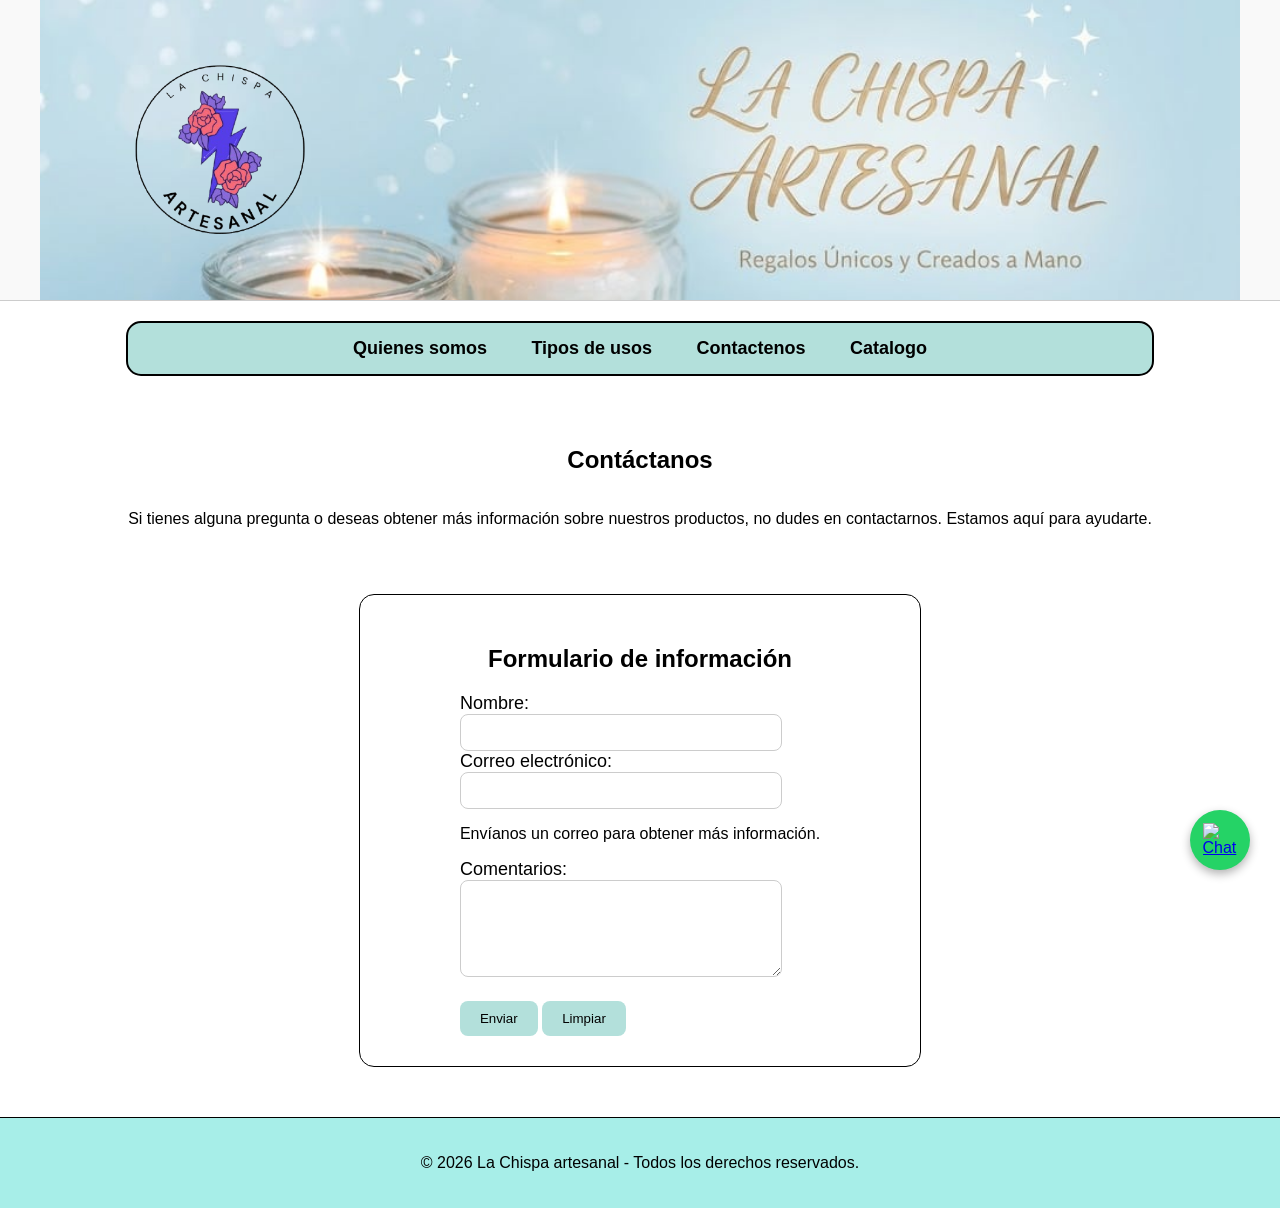
==== Contactenos.html @ 1afb6f52 "Mi primera versión de La Chispa Artesanal" ====
<!DOCTYPE html>
<html lang="es">
<head>
    <meta charset="UTF-8">
    <meta name="viewport" content="width=device-width, initial-scale=1.0">
    <title>Document</title>
    <link rel="stylesheet" href="style.css">
</head>
<body>

<header class="header-container">
        <div class="logo-container">
            <a href="index.html">
            <img src="Imagenes\La chispa artesanal.jpg" alt="La chispa artesanal" class="imagen-fondo">
            <img src="Imagenes\LogoChispa-removebg-preview.png" alt="Logo" class="imagen-frente">
            </a>
        </div>
</header>

    <nav>
        <a href="Quienes-somos.html">Quienes somos</a>
        <a href="Usos.html">Tipos de usos</a>
        <a href="Contactenos.html">Contactenos</a>
        <a href="Catalogo.html">Catalogo</a>
    </nav>

<article id="texto-contacto">
    <h2>Contáctanos</h2>
    <p>Si tienes alguna pregunta o deseas obtener más información sobre nuestros productos, no dudes en contactarnos. Estamos aquí para ayudarte.</p>
</article>

<article id="formulario">
    <h2>Formulario de información</h2>
    <form action="/procesador.php" method="post">
        <label for="nombre">Nombre:</label><br>
        <input type="text" id="nombre" name="nombre" required><br>
        
        <label for="email">Correo electrónico:</label><br>
        <input type="email" id="email" name="email" required><br>
        
        <p>Envíanos un correo para obtener más información.</p>
        
        <label for="comentarios">Comentarios:</label><br>
        <textarea id="comentarios" name="comentarios" rows="5" cols="50"></textarea><br>
        
        <input type="submit" value="Enviar">
        <input type="reset" value="Limpiar">
    </form> 
</article>

<a href="https://wa.me/573244243427?text=Hola%20La%20Chispa%20Artesanal,%20quisiera%20más%20información%20sobre%20sus%20productos." class="btn-whatsapp" target="_blank">
    <img src="https://upload.wikimedia.org/wikipedia/commons/6/6b/WhatsApp.svg" alt="Chat de WhatsApp">
</a>


<script src="script.js"></script>

    <footer>
        <p>&copy; 2026 La Chispa artesanal - Todos los derechos reservados.</p>
    </footer>

</body>
</html>
---- style.css ----
body {
    margin: 0;
    font-family: sans-serif;
}

.header-container {
    padding: 0; 
    display: flex;
    justify-content: center; 
    background-color: #f9f9f9;
    align-items: center;
    border-bottom: 1px solid #ccc;
    position: relative; 
}

.logo-container {
    position: relative; 
    width: 100%; 
    max-width: 1200px; 
    height: 300px; 
    margin: 0;
    display: block; 
    overflow: hidden; 
    perspective: 1000px; /* ¡Clave para que el efecto 3D se vea realista! */
}

.imagen-fondo {
    position: absolute; 
    top: 0;
    left: 0;
    width: 100%; 
    height: 100%; 
    object-fit: cover; 
    z-index: 1;
}

/* Combinamos todo en la misma clase que tiene la etiqueta <img> */
.imagen-frente {
    position: absolute; 
    top: 50%; 
    left: 15%; /* Excelente decisión moverlo a la izquierda para que no tape el centro del banner */
    transform: translate(-50%, -50%); 
    width: 400px; /* Te recomiendo darle un ancho fijo para que no se desproporcione al girar */
    height: auto; 
    z-index: 2;
    object-fit: contain;
    transform-style: preserve-3d;
    
    /* Agregamos la animación aquí */
    animation: girar 4s infinite linear;
}

/* Animación ajustada para no perder el centrado (translate) mientras gira */
@keyframes girar {
    from {
        transform: translate(-50%, -50%) rotateY(0deg);
    }
    to {
        transform: translate(-50%, -50%) rotateY(360deg);
    }
}

nav {
    text-align: center; 
    padding: 15px 0; 
    background-color: #b3e0db;
    border: 2px solid #000;
    border-radius: 15px;
    width: 80%;
    margin: 20px auto;
    transition: scale(1.05);  
}

nav a {
    color: black;
    margin: 0 20px; 
    text-decoration: none;
    font-weight: bold;
    font-size: 18px;
    transition: color 0.3s;
    transition: scale(1.05); 
}

nav a:hover {
    color: #1102be;
    transition: scale(1.05);  
}

.buscador {
    text-align: center; 
    margin-top: 50px; 
}

.buscador input, .buscador button {
    padding: 10px;
    font-size: 16px;
    margin: 5px;
}
 article {
    display: flex;
    flex-direction: column;
    align-items: center;
    margin-top: 50px; 
}
label {
    font-size: 18px;
    margin-bottom: 10px;
}
/* --- CONTENEDOR DEL CATÁLOGO --- */
.contenedor-catalogo {
    display: grid;
    /* Crea 3 columnas de igual tamaño */
    grid-template-columns: repeat(3, 1fr); 
    gap: 20px;
    width: 80%;
    margin: 40px auto;
}

.tarjeta-producto {
    text-align: center;
    border: 1px solid #ccc;
    border-radius: 15px; /* Bordes redondos para la tarjeta */
    padding: 15px;
    background-color: #fff;
    transition: transform 0.3s;
}

.tarjeta-producto:hover {
    transform: scale(1.05); /* Efecto de zoom al pasar el mouse */
}

.tarjeta-producto img {
    width: 100%;       /* La imagen ocupa el ancho de la tarjeta */
    height: 150px;
    object-fit: cover; /* Evita que la imagen se deforme */
    border-radius: 10px;
}

.somos {
    display: flex;
    flex-direction: column;
    align-items: center;
    margin-top: 50px; 
}
.somos img {
    width: 300px;
    height: 200px;
    object-fit: cover;
    border-radius: 15px;
    margin-bottom: 20px;
}
.somos p {
    width: 60%;
    text-align: center;
    font-size: 18px;
    line-height: 1.5;
}
.index {
    display: flex;
    gap: 20px;
    width: 80%;
    margin: 40px auto;
}
.index .vela {
    width: 300px;
    height: 150px;
    object-fit: cover;
    border-radius: 15px;
}
.index p {
    font-size: 18px;
    line-height: 1.5;
}

/* --- ESTILOS DEL CARRUSEL AUTOMÁTICO --- */
.carrusel-contenedor {
    position: relative;
    width: 100%;
    max-width: 600px;
    height: 400px;
    margin: 0 auto 20px auto;
    overflow: hidden;
    border-radius: 20px;
    box-shadow: 0 4px 15px rgba(0,0,0,0.1);
}

.foto-carrusel {
    position: absolute;
    top: 0;
    left: 0;
    width: 100%;
    height: 100%;
    object-fit: cover;
    opacity: 0;
    transition: opacity 1s ease-in-out; /* Efecto de desvanecimiento suave */
}

.foto-carrusel.activo {
    opacity: 1;
}

.info-inicio {
    text-align: center;
    width: 80%;
    margin: 0 auto;
}

.info-inicio p {
    font-size: 18px;
    line-height: 1.6;
    color: #333;
}

#formulario {
    display: flex;
    flex-direction: column;
    align-items: center;
    /* --- Añade estas dos líneas --- */
    width: 90%;
    max-width: 500px; 
    margin: 50px auto; /* El 'auto' a los lados asegura que la caja entera se centre */
    /* ----------------------------- */
    border: 1px solid black;
    border-radius: 15px;
    padding: 30px; /* Un poco más de padding interno se ve más elegante */
    background-color: #fff;
    transition: transform 0.3s, box-shadow 0.3s; /* Añadimos la sombra a la transición */
}

#formulario label {
    font-size: 18px;
    margin-bottom: 10px;
    margin-top: 15px; /* Un poco de espacio extra arriba de cada etiqueta */
}

/* Un toque extra para que los campos de texto se vean mejor */
#formulario input, #formulario textarea {
    padding: 10px;
    border-radius: 8px;
    border: 1px solid #ccc;
    width: 300px; /* Ancho uniforme para todos los campos */
    max-width: 100%;
}

#formulario input[type="submit"], #formulario input[type="reset"] {
    width: auto;
    margin-top: 20px;
    background-color: #b3e0db; /* Tu color morado */
    color: black;
    border: none;
    cursor: pointer;
    padding: 10px 20px;
}

/* --- ESTILOS PARA DETALLE DE PRODUCTOS (IMAGEN IZQ, INFO DER) --- */

/* Contenedor que agrupa todas las tarjetas */
.contenedor-detalles-productos {
    width: 80%;
    max-width: 1000px;
    margin: 40px auto; /* Centra el bloque en la página */
    display: flex;
    flex-direction: column; /* Apila las tarjetas una debajo de otra */
    gap: 30px; /* Espacio entre cada tarjeta de producto */
}

/* La Tarjeta de Producto Individual (La clave) */
.tarjeta-producto-horizontal {
    display: flex; /* Activa Flexbox: pone los hijos en fila (row) */
    align-items: center; /* Centra verticalmente la imagen y el texto */
    gap: 25px; /* Espacio entre la imagen y el bloque de texto */
    border: 1px solid #ddd;
    border-radius: 15px;
    padding: 20px;
    background-color: #fff;
    box-shadow: 0 4px 8px rgba(0,0,0,0.05); /* Sombra suave */
    transition: transform 0.3s ease;
}

/* Efecto al pasar el mouse por la tarjeta */
.tarjeta-producto-horizontal:hover {
    transform: translateY(-5px); /* Se levanta un poco */
    border-color: #0077ff; /* Cambia el borde a tu color de menú */
}

/* Contenedor de la Imagen */
.imagen-producto-wrapper {
    flex: 0 0 250px; /* No crece, no se encoge, ancho fijo de 250px */
    height: 200px;
    overflow: hidden;
    border-radius: 10px;
}

.imagen-producto-wrapper img {
    width: 100%;
    height: 100%;
    object-fit: cover; /* Mantiene la proporción sin deformarse */
}

/* Contenedor de la Información (a la derecha) */
.info-producto {
    flex: 1; /* Ocupa todo el espacio sobrante a la derecha */
    display: flex;
    flex-direction: column; /* Apila título, p, y precio verticalmente */
    text-align: left; /* Alinea el texto a la izquierda */
}

.info-producto h2 {
    margin: 0 0 10px 0; /* Espacio solo abajo */
    font-size: 24px;
    color: #000000;
}

.info-producto p {
    font-size: 16px;
    line-height: 1.6;
    color: #000000;
    margin: 0 0 20px 0; /* Espacio para el precio abajo */
}

/* Sección del Precio */
.bloque-precio {
    display: flex;
    align-items: baseline;
    gap: 10px;
}

.etiqueta-valor {
    font-size: 14px;
    color: #000000;
    text-transform: uppercase;
}

.precio-producto {
    font-size: 28px;
    font-weight: bold;
    color: #cc1bdd; /* Tu color morado distintivo */
    margin: 0;
}

/* --- BOTÓN FLOTANTE DE WHATSAPP --- */
.btn-whatsapp {
    position: fixed; /* Lo deja fijo en la pantalla */
    bottom: 30px;    /* Separación desde abajo */
    right: 30px;     /* Separación desde la derecha */
    width: 60px;     /* Ancho del círculo */
    height: 60px;    /* Alto del círculo */
    background-color: #25d366; /* El color verde oficial de WhatsApp */
    border-radius: 50%; /* Lo hace un círculo perfecto */
    display: flex;
    justify-content: center;
    align-items: center;
    box-shadow: 0 4px 10px rgba(0,0,0,0.3); /* Sombra para resaltar */
    z-index: 1000; /* Asegura que siempre esté por encima de tus fotos y menús */
    transition: transform 0.3s ease;
}

.btn-whatsapp img {
    width: 35px; /* Tamaño del ícono dentro del círculo */
    height: 35px;
}

.btn-whatsapp:hover {
    transform: scale(1.1); /* Efecto de crecimiento al pasar el mouse */
}

footer {
    text-align: center;
    padding: 20px;
    background-color: #a7eee8;
    border-top: 1px solid #000000;
    margin-top: 50px;
}
/* =======================================================
   DISEÑO RESPONSIVE (PARA CELULARES Y TABLETS)
======================================================= */

@media (max-width: 768px) {
    
    /* 1. Ajuste del Logo Giratorio */
    /* En compu mide 400px, en celular se saldría de la pantalla, así que lo reducimos */
    .imagen-frente {
        width: 200px; 
    }
    .logo-container {
        height: 200px; /* Reducimos la altura de la cabecera en móviles */
    }

    /* 2. Ajuste del Menú de Navegación */
    /* Apilamos los botones uno debajo de otro para que se puedan tocar fácil con el dedo */
    nav {
        width: 90%;
        padding: 10px 0;
    }
    nav a {
        display: block;
        margin: 10px auto;
        padding: 5px 0;
    }

    /* 3. Ajuste del Carrusel de Inicio */
    /* Evitamos que el carrusel ocupe toda la pantalla a lo alto */
    .carrusel-contenedor {
        height: 250px;
    }

    /* 4. Ajuste del Catálogo Principal (Grilla) */
    /* Pasa de 3 columnas a 1 sola columna hacia abajo */
    .contenedor-catalogo {
        grid-template-columns: 1fr; 
        width: 90%;
    }

    /* 5. Ajuste de las Tarjetas Horizontales de Producto */
    /* Pasa de (Foto Izq | Texto Der) a (Foto Arriba | Texto Abajo) */
    .tarjeta-producto-horizontal {
        flex-direction: column; /* Apila la info verticalmente */
        text-align: center; /* Centra el texto */
        padding: 15px;
    }

    /* Ajustamos el tamaño de la foto para que ocupe todo el ancho de la tarjeta */
    .imagen-producto-wrapper {
        flex: none; 
        width: 100%;
        height: 250px;
    }

    /* Centramos el texto y el precio en móviles */
    .info-producto {
        text-align: center;
    }
    .bloque-precio {
        justify-content: center; /* Centra el valor y el precio */
        margin-top: 15px;
    }

    /* 6. Ajuste del Formulario */
    /* Aseguramos que las cajas de texto no se salgan de la pantalla */
    #formulario input, #formulario textarea {
        width: 100%; 
        box-sizing: border-box; /* Evita que el padding aumente el ancho total */
    }
}
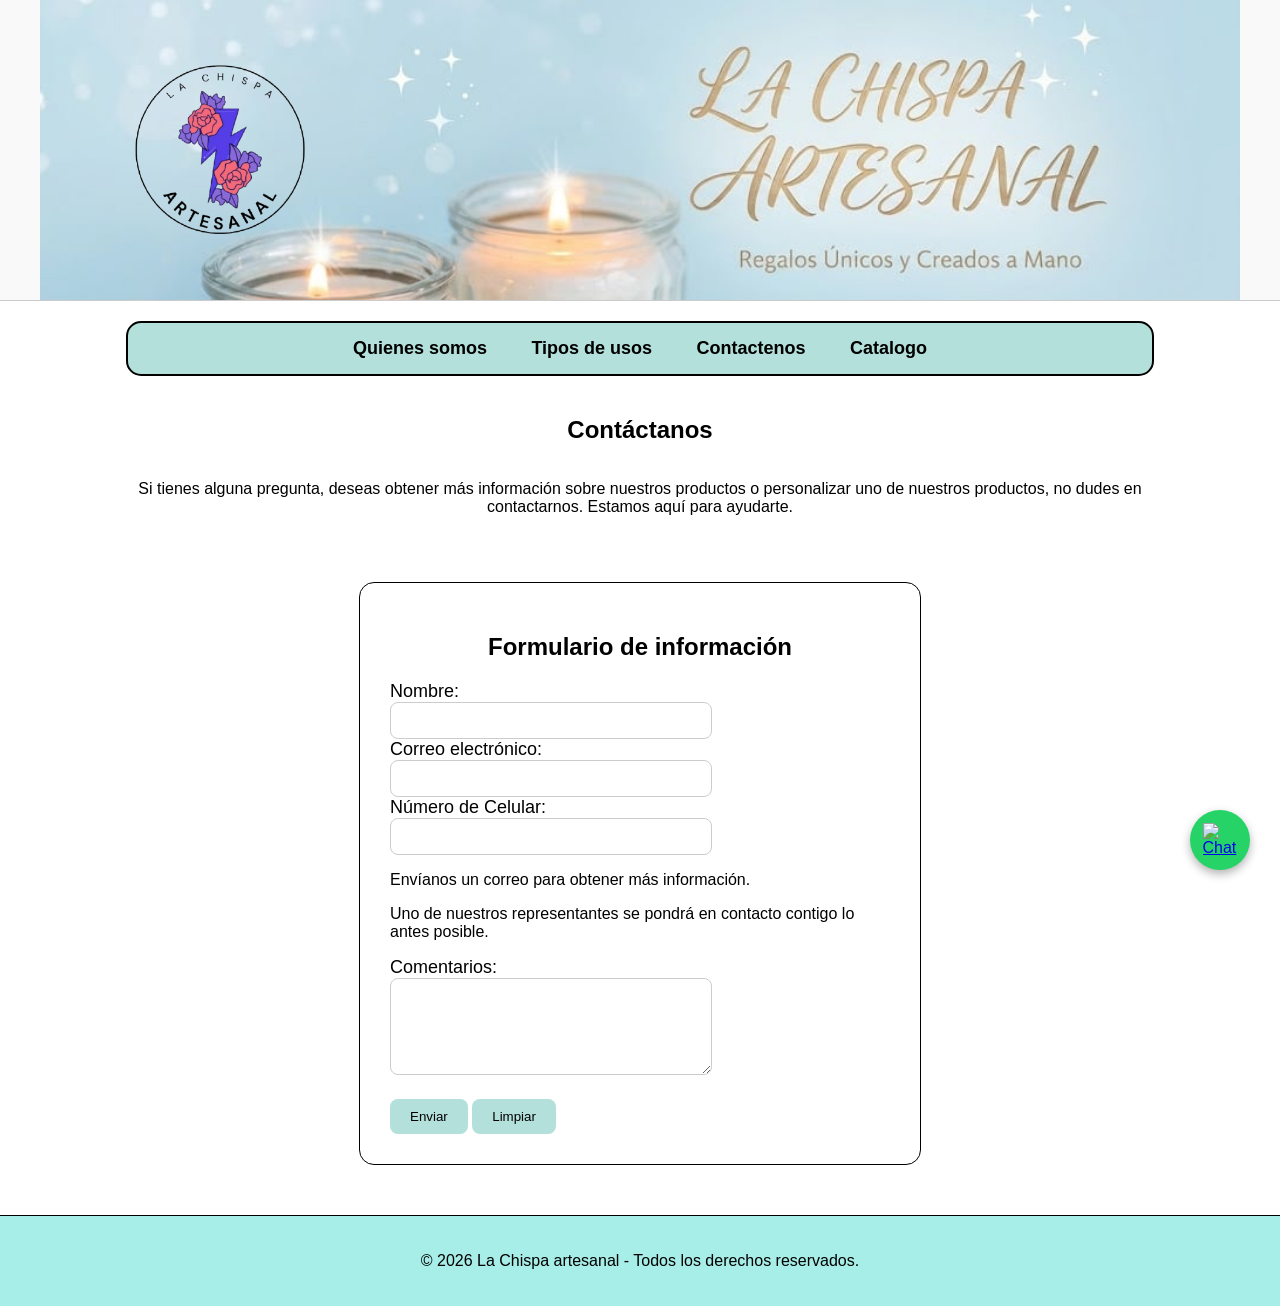
==== commit 05d891ff: "Formulario de contacto enlazado" ====
--- a/Contactenos.html
+++ b/Contactenos.html
@@ -26,19 +26,24 @@
 
 <article id="texto-contacto">
     <h2>Contáctanos</h2>
-    <p>Si tienes alguna pregunta o deseas obtener más información sobre nuestros productos, no dudes en contactarnos. Estamos aquí para ayudarte.</p>
+    <p>Si tienes alguna pregunta, deseas obtener más información sobre nuestros productos o personalizar uno de nuestros productos, no dudes en contactarnos. Estamos aquí para ayudarte.</p>
 </article>
 
 <article id="formulario">
     <h2>Formulario de información</h2>
-    <form action="/procesador.php" method="post">
+    <form action="https://formsubmit.co/dscuervo05@gmail.com" method="POST">
+        <input type="hidden" name="_next" value="https://dscuervo05.github.io/La-Chispa-Artesanal/Contactenos.html">
         <label for="nombre">Nombre:</label><br>
         <input type="text" id="nombre" name="nombre" required><br>
         
         <label for="email">Correo electrónico:</label><br>
         <input type="email" id="email" name="email" required><br>
-        
+
+        <label for="numero">Número de Celular:</label><br>
+        <input type="tel" id="numero" name="numero" required><br>
+
         <p>Envíanos un correo para obtener más información.</p>
+        <p>Uno de nuestros representantes se pondrá en contacto contigo lo antes posible.</p>
         
         <label for="comentarios">Comentarios:</label><br>
         <textarea id="comentarios" name="comentarios" rows="5" cols="50"></textarea><br>
--- a/style.css
+++ b/style.css
@@ -96,7 +96,7 @@
     font-size: 16px;
     margin: 5px;
 }
- article {
+article {
     display: flex;
     flex-direction: column;
     align-items: center;
@@ -252,6 +252,12 @@
     padding: 10px 20px;
 }
 
+#texto-contacto {
+    text-align: center;
+    width: 80%;
+    margin: 0 auto;
+}
+
 /* --- ESTILOS PARA DETALLE DE PRODUCTOS (IMAGEN IZQ, INFO DER) --- */
 
 /* Contenedor que agrupa todas las tarjetas */
@@ -372,7 +378,7 @@
     margin-top: 50px;
 }
 /* =======================================================
-   DISEÑO RESPONSIVE (PARA CELULARES Y TABLETS)
+    DISEÑO RESPONSIVE (PARA CELULARES Y TABLETS)
 ======================================================= */
 
 @media (max-width: 768px) {
